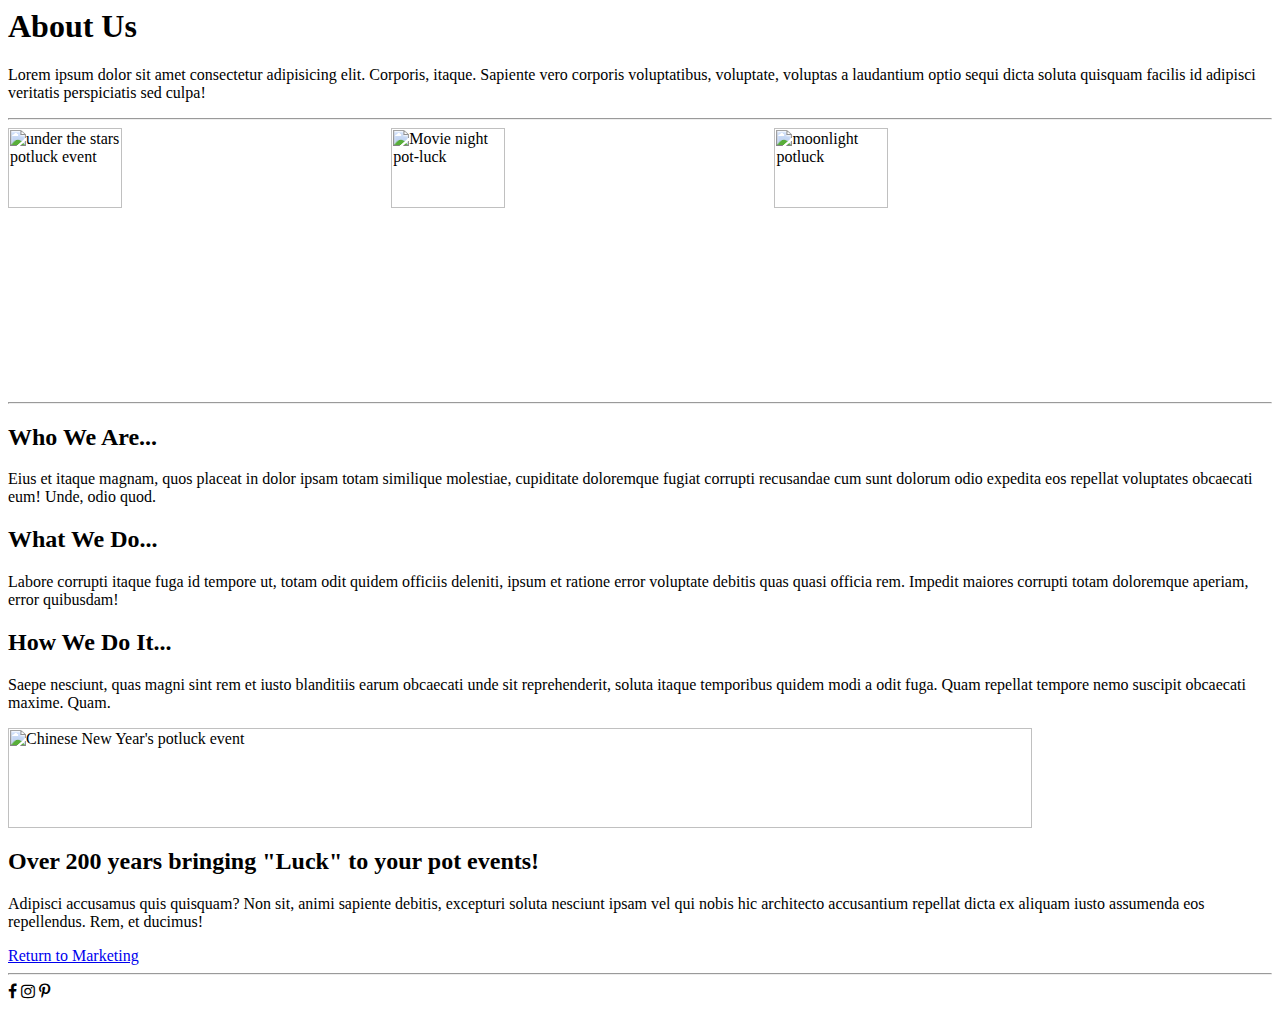
==== about.html @ 8d5a8d31 "Update about.html" ====
<DOCTYPE html>
  <html lang="en">

  <head>
    <meta charset="utf-8">
    <link rel="stylesheet" href="index.css">
    <link href="https://fonts.googleapis.com/css2?family=Open+Sans+Condensed:wght@300&family=Pacifico&display=swap" rel="stylesheet">
    <link rel="stylesheet" href="https://cdnjs.cloudflare.com/ajax/libs/font-awesome/4.7.0/css/font-awesome.min.css">
  </head>

  <body>
    <main id="about-us">
      <div class="header">
        <h1>About Us</h1>
      </div>
      <p>Lorem ipsum dolor sit amet consectetur adipisicing elit. Corporis, itaque. Sapiente vero corporis voluptatibus, voluptate, voluptas a laudantium optio sequi dicta soluta quisquam facilis id adipisci veritatis perspiciatis sed culpa!</p>
      <hr>
      <div class="images" role="img" aria-label="Potluck images">
        <img src="https://ae01.alicdn.com/kf/HTB1PBirh5CYBuNkHFCcq6AHtVXaj/2-4m-led-icicle-string-lights-christmas-garden-tree-decoration-christmas-fairy-light-garland-outdoor-party.jpg" alt="under the stars potluck event" width="30%">
        <img src="https://www.tasteofhome.com/wp-content/uploads/2018/07/shutterstock_1016554156.jpg" alt="Movie night pot-luck" width="30%">
        <img src="https://allurzdesign.files.wordpress.com/2014/06/3cb8e6a076d297157c3df976b74e6ef41.jpg" alt="moonlight potluck" width="30%">
      </div>

      <hr>
      <h2>Who We Are...</h2>
      <p>Eius et itaque magnam, quos placeat in dolor ipsam totam similique molestiae, cupiditate doloremque fugiat corrupti recusandae cum sunt dolorum odio expedita eos repellat voluptates obcaecati eum! Unde, odio quod.</p>
      <h2>What We Do...</h2>
      <p>Labore corrupti itaque fuga id tempore ut, totam odit quidem officiis deleniti, ipsum et ratione error voluptate debitis quas quasi officia rem. Impedit maiores corrupti totam doloremque aperiam, error quibusdam!</p>
      <h2>How We Do It...</h2>
      <p>Saepe nesciunt, quas magni sint rem et iusto blanditiis earum obcaecati unde sit reprehenderit, soluta itaque temporibus quidem modi a odit fuga. Quam repellat tempore nemo suscipit obcaecati maxime. Quam.</p>
      <div class="banner" role="img" aria-label="Potluck images">
        <img src="https://vmdamentals.com/wp-content/uploads/2011/12/CTOParty-big.jpg" alt="Chinese New Year's potluck event" width="90%" height="100px">
      </div>
      <h2 class="closing">Over 200 years bringing "Luck" to your pot events!</h2>
      <p>Adipisci accusamus quis quisquam? Non sit, animi sapiente debitis, excepturi soluta nesciunt ipsam vel qui nobis hic architecto accusantium repellat dicta ex aliquam iusto assumenda eos repellendus. Rem, et ducimus!</p>
    </main>
    <footer>
      <a href="#">Return to Marketing</a>
      <hr>
      <div class="icons">
        <i class="fa fa-facebook-f"></i>
        <i class="fa fa-instagram"></i>
        <i class="fa fa-pinterest-p"></i>
      </div>
    </footer>
  </body>
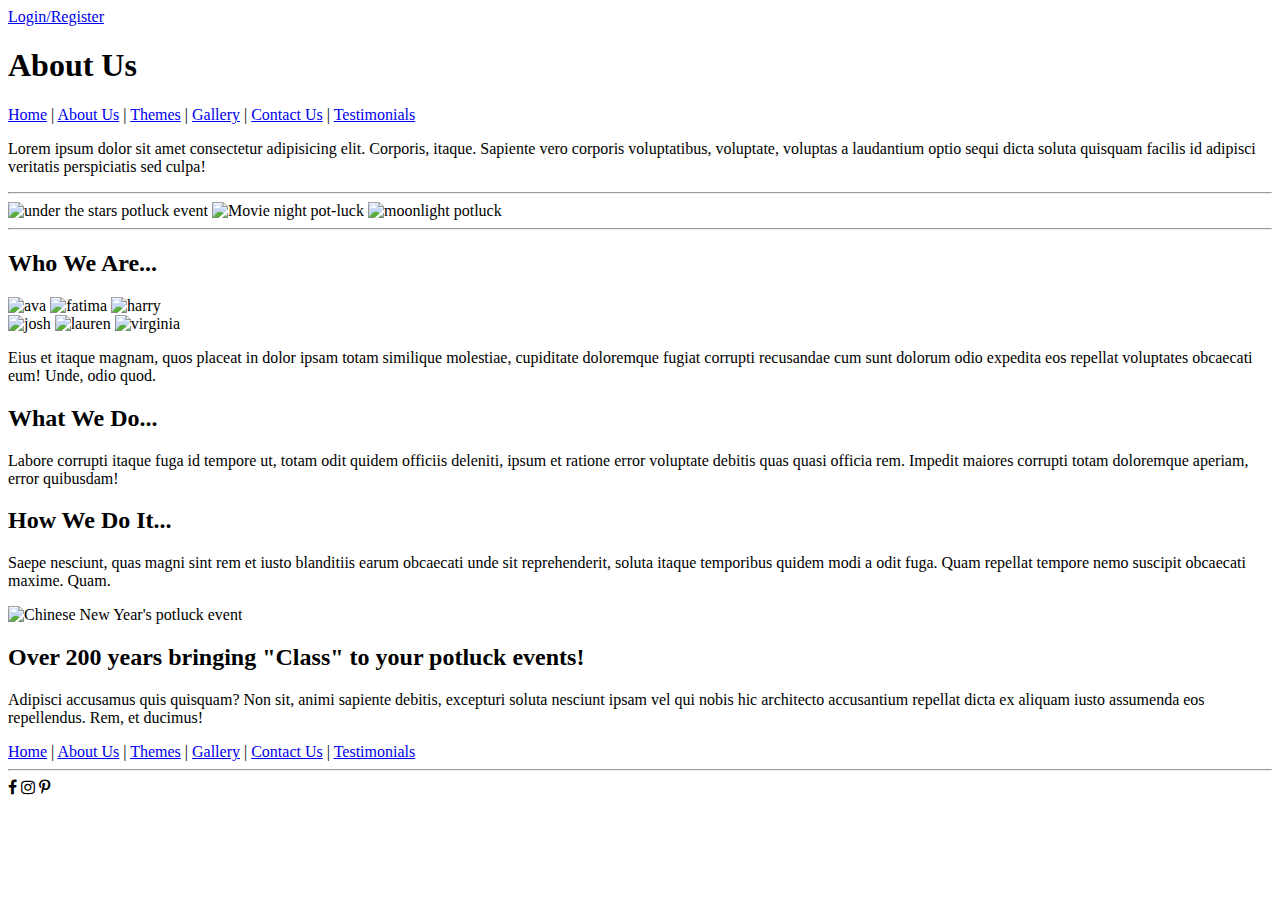
==== commit 3d19fcd7: "Merge pull request #6 from Not-a-Potluck/vs-about" ====
--- a/about.html
+++ b/about.html
@@ -1,21 +1,32 @@
-<DOCTYPE html>
+<!DOCTYPE html>
   <html lang="en">
 
   <head>
     <meta charset="utf-8">
-    <link rel="stylesheet" href="index.css">
+    <link rel="stylesheet" href="about.css">
     <link href="https://fonts.googleapis.com/css2?family=Open+Sans+Condensed:wght@300&family=Pacifico&display=swap" rel="stylesheet">
     <link rel="stylesheet" href="https://cdnjs.cloudflare.com/ajax/libs/font-awesome/4.7.0/css/font-awesome.min.css">
   </head>
 
   <body>
+        <div class="login">
+      <a href="https://app.not-a-potluck.gebel.tech">Login/Register</a>
+    </div>
     <main id="about-us">
       <div class="header">
         <h1>About Us</h1>
       </div>
+            <nav id="bar">
+        <a href="/home.html/">Home</a> |
+        <a href="/about.html">About Us</a> |
+        <a href="/themes.html">Themes</a> |
+        <a href="/galley.html">Gallery</a> |
+        <a href="/contact.html">Contact Us</a> |
+        <a href="/testimonials.html">Testimonials</a>
+      </nav>
       <p>Lorem ipsum dolor sit amet consectetur adipisicing elit. Corporis, itaque. Sapiente vero corporis voluptatibus, voluptate, voluptas a laudantium optio sequi dicta soluta quisquam facilis id adipisci veritatis perspiciatis sed culpa!</p>
       <hr>
-      <div class="images" role="img" aria-label="Potluck images">
+      <div class="images" role="img" aria-label="Previous potluck images">
         <img src="https://ae01.alicdn.com/kf/HTB1PBirh5CYBuNkHFCcq6AHtVXaj/2-4m-led-icicle-string-lights-christmas-garden-tree-decoration-christmas-fairy-light-garland-outdoor-party.jpg" alt="under the stars potluck event" width="30%">
         <img src="https://www.tasteofhome.com/wp-content/uploads/2018/07/shutterstock_1016554156.jpg" alt="Movie night pot-luck" width="30%">
         <img src="https://allurzdesign.files.wordpress.com/2014/06/3cb8e6a076d297157c3df976b74e6ef41.jpg" alt="moonlight potluck" width="30%">
@@ -23,6 +34,16 @@
 
       <hr>
       <h2>Who We Are...</h2>
+            <div class="row1images">
+        <img src="https://i.ibb.co/k2wSDN4/ava.png" alt="ava" border="0" width="30%"></a>
+        <img src="https://i.ibb.co/D8mXcsM/fatima.png" alt="fatima" border="0" width="30%">
+      <img src="https://i.ibb.co/Rvxv9Gp/harry.png" alt="harry" border="0" width="30%">
+      </div>
+      <div class="row2images">
+      <img src="https://i.ibb.co/JmgLVVt/josh.png" alt="josh" border="0" width="30%" height="30%">
+<img src="https://i.ibb.co/h1g5cr2/lauren.png" alt="lauren" border="0" width="30%" height="30%">
+<img src="https://i.ibb.co/F39CXT9/virginia.png" alt="virginia" border="0" width="30%">
+      </div>
       <p>Eius et itaque magnam, quos placeat in dolor ipsam totam similique molestiae, cupiditate doloremque fugiat corrupti recusandae cum sunt dolorum odio expedita eos repellat voluptates obcaecati eum! Unde, odio quod.</p>
       <h2>What We Do...</h2>
       <p>Labore corrupti itaque fuga id tempore ut, totam odit quidem officiis deleniti, ipsum et ratione error voluptate debitis quas quasi officia rem. Impedit maiores corrupti totam doloremque aperiam, error quibusdam!</p>
@@ -31,11 +52,16 @@
       <div class="banner" role="img" aria-label="Potluck images">
         <img src="https://vmdamentals.com/wp-content/uploads/2011/12/CTOParty-big.jpg" alt="Chinese New Year's potluck event" width="90%" height="100px">
       </div>
-      <h2 class="closing">Over 200 years bringing "Luck" to your pot events!</h2>
+      <h2 class="closing">Over 200 years bringing "Class" to your potluck events!</h2>
       <p>Adipisci accusamus quis quisquam? Non sit, animi sapiente debitis, excepturi soluta nesciunt ipsam vel qui nobis hic architecto accusantium repellat dicta ex aliquam iusto assumenda eos repellendus. Rem, et ducimus!</p>
     </main>
-    <footer>
-      <a href="#">Return to Marketing</a>
+     <footer>
+  <a href="/home.html/">Home</a> |
+  <a href="/about.html">About Us</a> |
+  <a href="/themes.html">Themes</a> |
+  <a href="/galley.html">Gallery</a> |
+  <a href="/contact.html">Contact Us</a> |
+  <a href="/testimonials.html">Testimonials</a>
       <hr>
       <div class="icons">
         <i class="fa fa-facebook-f"></i>
@@ -43,4 +69,4 @@
         <i class="fa fa-pinterest-p"></i>
       </div>
     </footer>
-  </body>
+  </body>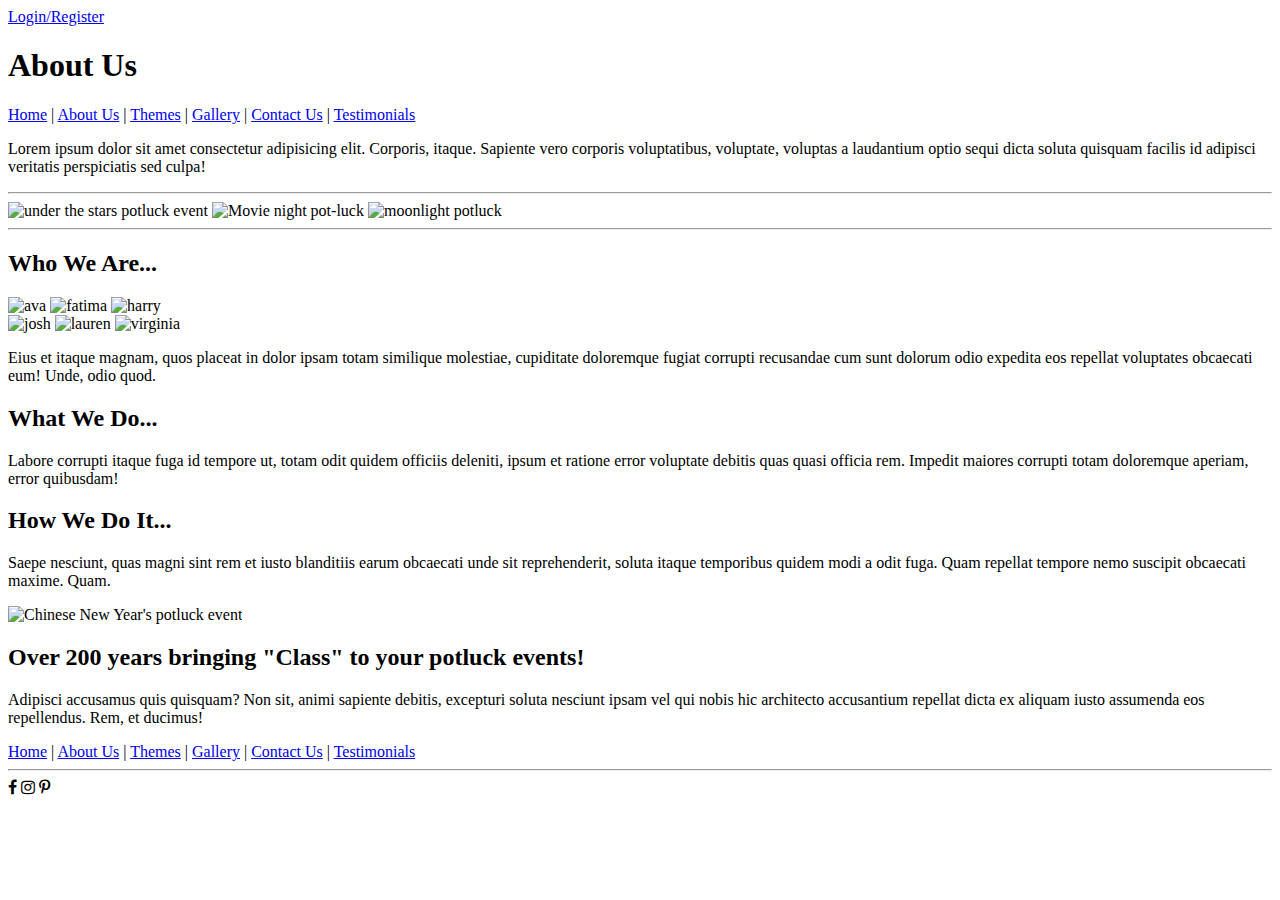
==== commit b8a69b17: "Update about.html" ====
--- a/about.html
+++ b/about.html
@@ -17,10 +17,10 @@
         <h1>About Us</h1>
       </div>
             <nav id="bar">
-        <a href="/home.html/">Home</a> |
+        <a href="/index.html/">Home</a> |
         <a href="/about.html">About Us</a> |
         <a href="/themes.html">Themes</a> |
-        <a href="/galley.html">Gallery</a> |
+        <a href="/gallery.html">Gallery</a> |
         <a href="/contact.html">Contact Us</a> |
         <a href="/testimonials.html">Testimonials</a>
       </nav>
@@ -56,10 +56,10 @@
       <p>Adipisci accusamus quis quisquam? Non sit, animi sapiente debitis, excepturi soluta nesciunt ipsam vel qui nobis hic architecto accusantium repellat dicta ex aliquam iusto assumenda eos repellendus. Rem, et ducimus!</p>
     </main>
      <footer>
-  <a href="/home.html/">Home</a> |
+  <a href="/index.html/">Home</a> |
   <a href="/about.html">About Us</a> |
   <a href="/themes.html">Themes</a> |
-  <a href="/galley.html">Gallery</a> |
+  <a href="/gallery.html">Gallery</a> |
   <a href="/contact.html">Contact Us</a> |
   <a href="/testimonials.html">Testimonials</a>
       <hr>
@@ -69,4 +69,4 @@
         <i class="fa fa-pinterest-p"></i>
       </div>
     </footer>
-  </body>+  </body>
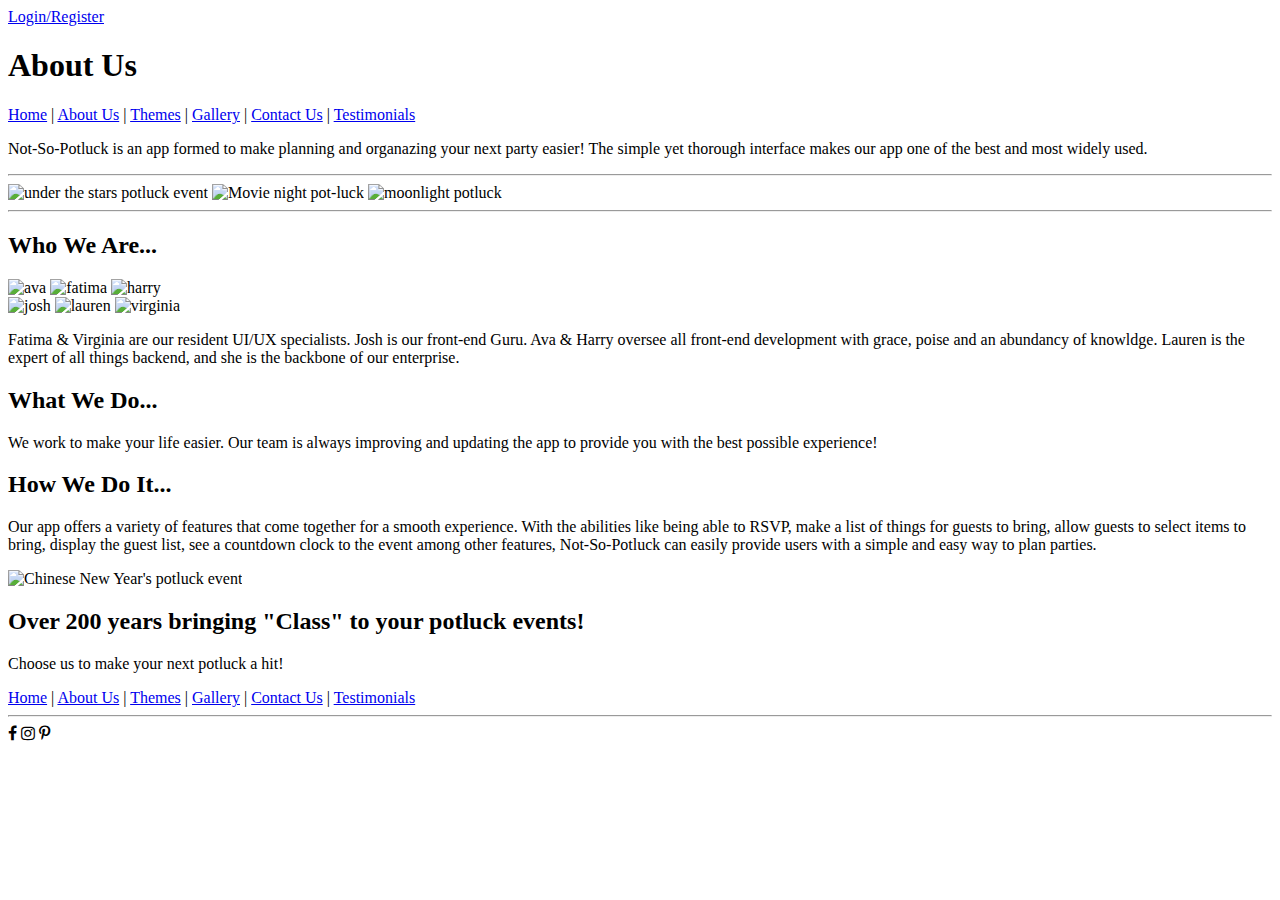
==== commit e394d0ac: "One more spelling error" ====
--- a/about.html
+++ b/about.html
@@ -24,7 +24,7 @@
         <a href="/contact.html">Contact Us</a> |
         <a href="/testimonials.html">Testimonials</a>
       </nav>
-      <p>Lorem ipsum dolor sit amet consectetur adipisicing elit. Corporis, itaque. Sapiente vero corporis voluptatibus, voluptate, voluptas a laudantium optio sequi dicta soluta quisquam facilis id adipisci veritatis perspiciatis sed culpa!</p>
+      <p>Not-So-Potluck is an app formed to make planning and organazing your next party easier! The simple yet thorough interface makes our app one of the best and most widely used.</p>
       <hr>
       <div class="images" role="img" aria-label="Previous potluck images">
         <img src="https://ae01.alicdn.com/kf/HTB1PBirh5CYBuNkHFCcq6AHtVXaj/2-4m-led-icicle-string-lights-christmas-garden-tree-decoration-christmas-fairy-light-garland-outdoor-party.jpg" alt="under the stars potluck event" width="30%">
@@ -35,25 +35,25 @@
       <hr>
       <h2>Who We Are...</h2>
             <div class="row1images">
-        <img src="https://i.ibb.co/k2wSDN4/ava.png" alt="ava" border="0" width="30%"></a>
-        <img src="https://i.ibb.co/D8mXcsM/fatima.png" alt="fatima" border="0" width="30%">
-      <img src="https://i.ibb.co/Rvxv9Gp/harry.png" alt="harry" border="0" width="30%">
+        <img src="https://i.ibb.co/yn7dgBQ/ava.png" alt="ava" border="0" width="30%">
+        <img src="https://i.ibb.co/C99hbMH/fatima.png" alt="fatima" border="0" width="30%">
+<img src="https://i.ibb.co/PG7hyz0/harry.png" alt="harry" border="0" width="30%">
       </div>
       <div class="row2images">
-      <img src="https://i.ibb.co/JmgLVVt/josh.png" alt="josh" border="0" width="30%" height="30%">
-<img src="https://i.ibb.co/h1g5cr2/lauren.png" alt="lauren" border="0" width="30%" height="30%">
-<img src="https://i.ibb.co/F39CXT9/virginia.png" alt="virginia" border="0" width="30%">
+      <img src="https://i.ibb.co/26wxmJF/josh.png" alt="josh" border="0" width="30%">
+<img src="https://i.ibb.co/h1g5cr2/lauren.png" alt="lauren" border="0" width="30%">
+<img src="https://i.ibb.co/H2JhL9W/virginia.png" alt="virginia" border="0" width="30%">
       </div>
-      <p>Eius et itaque magnam, quos placeat in dolor ipsam totam similique molestiae, cupiditate doloremque fugiat corrupti recusandae cum sunt dolorum odio expedita eos repellat voluptates obcaecati eum! Unde, odio quod.</p>
+      <p>Fatima & Virginia are our resident UI/UX specialists.  Josh is our front-end Guru.  Ava & Harry oversee all front-end development with grace, poise and an abundancy of knowldge. Lauren is the expert of all things backend, and she is the backbone of our enterprise.</p>
       <h2>What We Do...</h2>
-      <p>Labore corrupti itaque fuga id tempore ut, totam odit quidem officiis deleniti, ipsum et ratione error voluptate debitis quas quasi officia rem. Impedit maiores corrupti totam doloremque aperiam, error quibusdam!</p>
+      <p>We work to make your life easier. Our team is always improving and updating the app to provide you with the best possible experience!</p>
       <h2>How We Do It...</h2>
-      <p>Saepe nesciunt, quas magni sint rem et iusto blanditiis earum obcaecati unde sit reprehenderit, soluta itaque temporibus quidem modi a odit fuga. Quam repellat tempore nemo suscipit obcaecati maxime. Quam.</p>
+      <p>Our app offers a variety of features that come together for a smooth experience. With the abilities like being able to RSVP, make a list of things for guests to bring, allow guests to select items to bring, display the guest list, see a countdown clock to the event among other features, Not-So-Potluck can easily provide users with a simple and easy way to plan parties.</p>
       <div class="banner" role="img" aria-label="Potluck images">
         <img src="https://vmdamentals.com/wp-content/uploads/2011/12/CTOParty-big.jpg" alt="Chinese New Year's potluck event" width="90%" height="100px">
       </div>
       <h2 class="closing">Over 200 years bringing "Class" to your potluck events!</h2>
-      <p>Adipisci accusamus quis quisquam? Non sit, animi sapiente debitis, excepturi soluta nesciunt ipsam vel qui nobis hic architecto accusantium repellat dicta ex aliquam iusto assumenda eos repellendus. Rem, et ducimus!</p>
+      <p>Choose us to make your next potluck a hit!</p>
     </main>
      <footer>
   <a href="/index.html/">Home</a> |
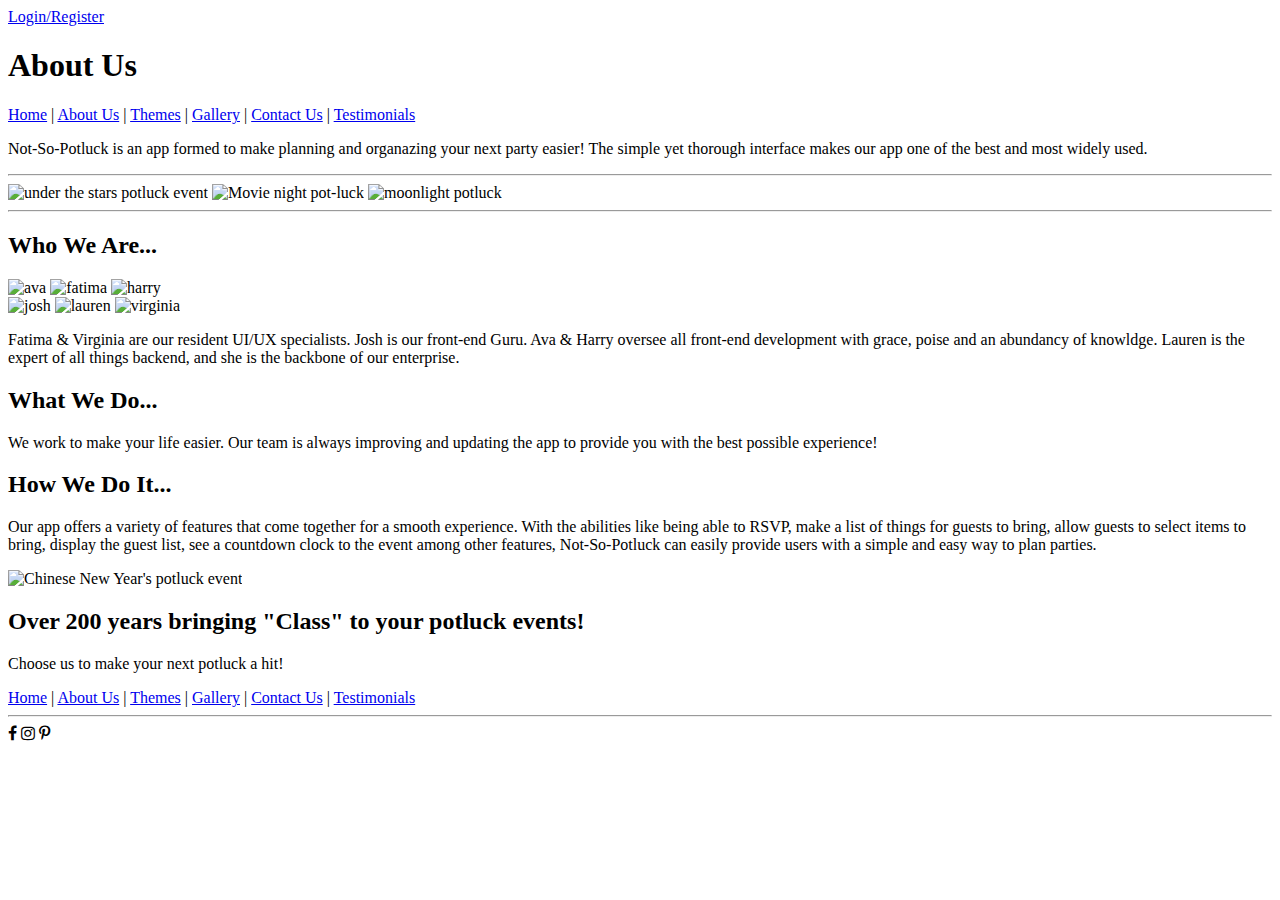
==== commit efb698e5: "Changed the url linked to the login button to the new url" ====
--- a/about.html
+++ b/about.html
@@ -10,7 +10,7 @@
 
   <body>
         <div class="login">
-      <a href="https://app.not-a-potluck.gebel.tech">Login/Register</a>
+      <a href="https://app.not-so-potluck.gebel.tech/">Login/Register</a>
     </div>
     <main id="about-us">
       <div class="header">
